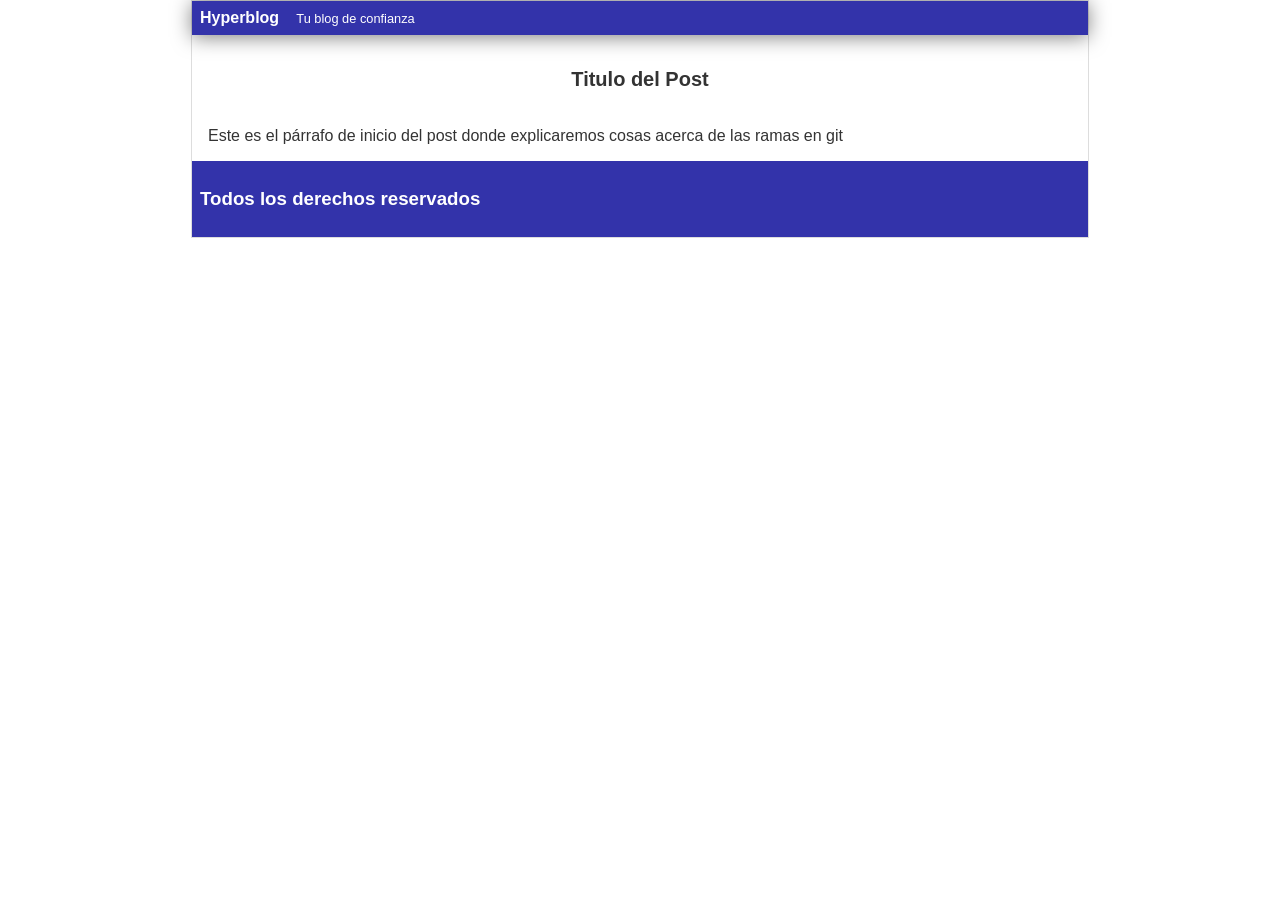
==== blogpost.html @ 8362f724 "gitPlatzi v2.2.0: Primer paso footer" ====
<!DOCTYPE html>
<html lang="en">
<head>
    <meta charset="UTF-8">
    <meta name="viewport" content="width=device-width, initial-scale=1.0">
    <title>Post tilte</title>
    <link rel="stylesheet" href="css/styles.css">
</head>
<body>
    <div id="container">
        <div id="header">
            Hyperblog
            <span id="tagline">Tu blog de confianza</span>
        </div>
        <div id="post">
            <h1>Titulo del Post</h1>
            <p>Este es el párrafo de inicio del post donde explicaremos cosas acerca de las ramas en git</p>
        </div>

        <div id="footer">
            <div id="foot"><h3>Todos los derechos reservados</h3></div>
        </div>
    </div>
    
    
</body>
</html>
---- css/styles.css ----
body {
    color: #333;
    text-align: center;
    font-family: Arial, Helvetica, sans-serif;
    font-size: 16px;
    margin: 0;
    padding: 0;
}

#header {
   background: #33A;
   box-shadow: 0px 2px 20px 0px rgba(0, 0, 0, 0.5);
   color: white;
   font-weight: bold;
   margin: 0;
   padding: 0.5em; 
}

#header #tagline{
    padding: 0 0 0 1em;
    font-weight: normal;
    font-size: 0.8em;
}

#container{
    width: 70%;
    padding: 0;
    text-align: left;
    border: 1px solid #DDD;
    margin: 0 auto;
}

#container h1{
    font-size: 20px;
    text-align: center;
    padding: 1em;
}

#container p{
    margin: 1em;
}

#footer{
    background: #33A;
    margin: 0;
}

#footer #foot{
    color: white;
    padding: 0.5em;
}
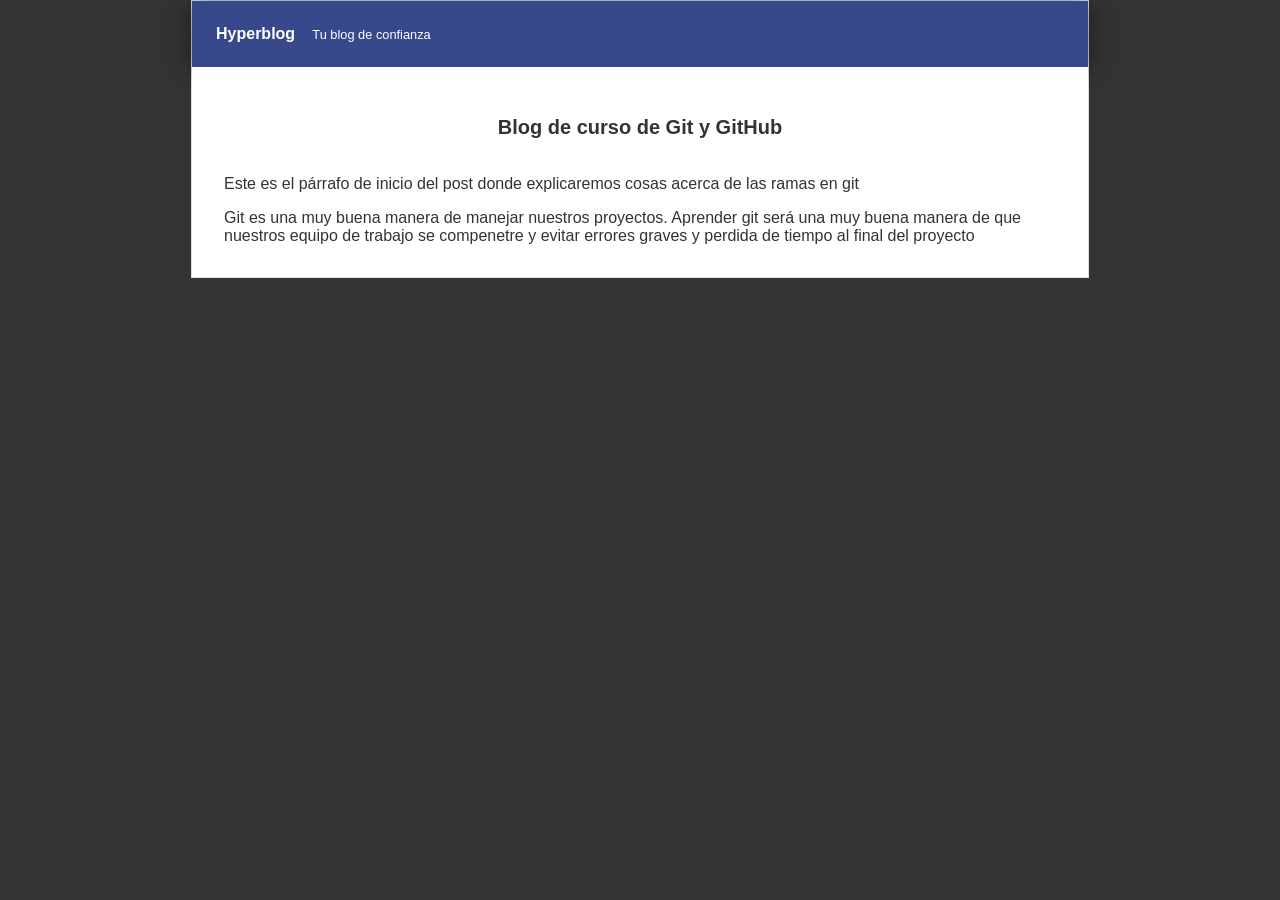
==== commit 4a062de7: "gitPlatzi v2.0.1: base proyecto" ====
--- a/blogpost.html
+++ b/blogpost.html
@@ -3,7 +3,7 @@
 <head>
     <meta charset="UTF-8">
     <meta name="viewport" content="width=device-width, initial-scale=1.0">
-    <title>Post tilte</title>
+    <title>Post tilte 2.0</title>
     <link rel="stylesheet" href="css/styles.css">
 </head>
 <body>
@@ -13,15 +13,13 @@
             <span id="tagline">Tu blog de confianza</span>
         </div>
         <div id="post">
-            <h1>Titulo del Post</h1>
+            <h1>Blog de curso de Git y GitHub</h1>
             <p>Este es el párrafo de inicio del post donde explicaremos cosas acerca de las ramas en git</p>
-        </div>
-
-        <div id="footer">
-            <div id="foot"><h3>Todos los derechos reservados</h3></div>
+            <p>Git es una muy buena manera de manejar nuestros proyectos. Aprender git será una muy buena manera de que nuestros
+                equipo de trabajo se compenetre y evitar errores graves y perdida de tiempo al final del proyecto</p>
         </div>
     </div>
     
     
 </body>
-</html>+</html>
--- a/css/styles.css
+++ b/css/styles.css
@@ -1,25 +1,37 @@
 body {
+    background: #333;
     color: #333;
     text-align: center;
-    font-family: Arial, Helvetica, sans-serif;
+    font-family: Verdana, Geneva, Tahoma, sans-serif;
     font-size: 16px;
     margin: 0;
     padding: 0;
 }
 
 #header {
-   background: #33A;
+   background: #37488b;
    box-shadow: 0px 2px 20px 0px rgba(0, 0, 0, 0.5);
    color: white;
    font-weight: bold;
    margin: 0;
-   padding: 0.5em; 
+   padding: 1.5em; 
+}
+
+#header #logo{
+    width: 50px;
+    vertical-align: middle;
+    padding: 5px;
 }
 
 #header #tagline{
     padding: 0 0 0 1em;
     font-weight: normal;
     font-size: 0.8em;
+}
+
+#post{
+    background: white;
+    padding: 1em;
 }
 
 #container{
@@ -38,14 +50,4 @@
 
 #container p{
     margin: 1em;
-}
-
-#footer{
-    background: #33A;
-    margin: 0;
-}
-
-#footer #foot{
-    color: white;
-    padding: 0.5em;
 }
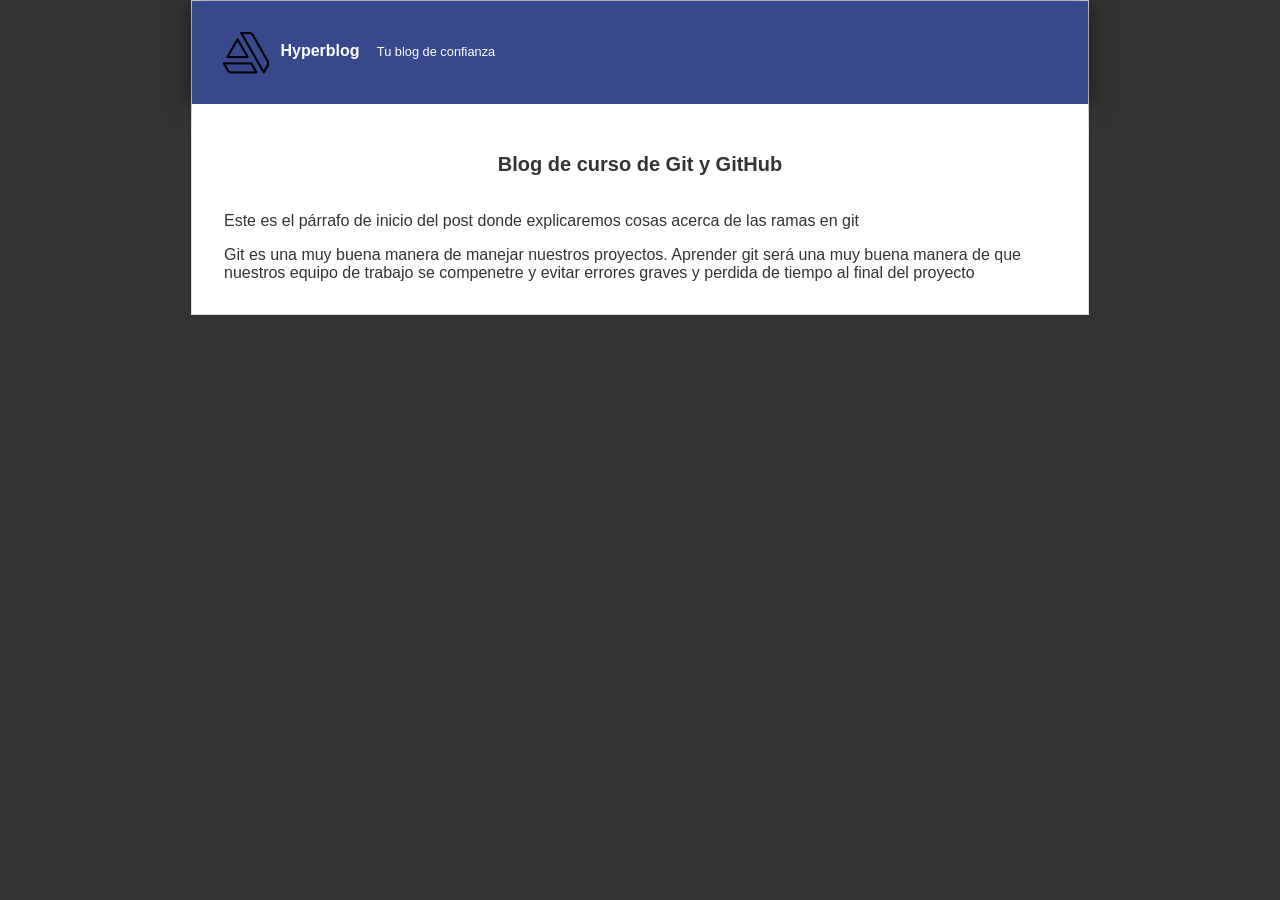
==== commit 6b8235b9: "Merge branch 'header'" ====
--- a/blogpost.html
+++ b/blogpost.html
@@ -9,6 +9,7 @@
 <body>
     <div id="container">
         <div id="header">
+            <img id="logo" src="img/logo-png.png" alt="">
             Hyperblog
             <span id="tagline">Tu blog de confianza</span>
         </div>
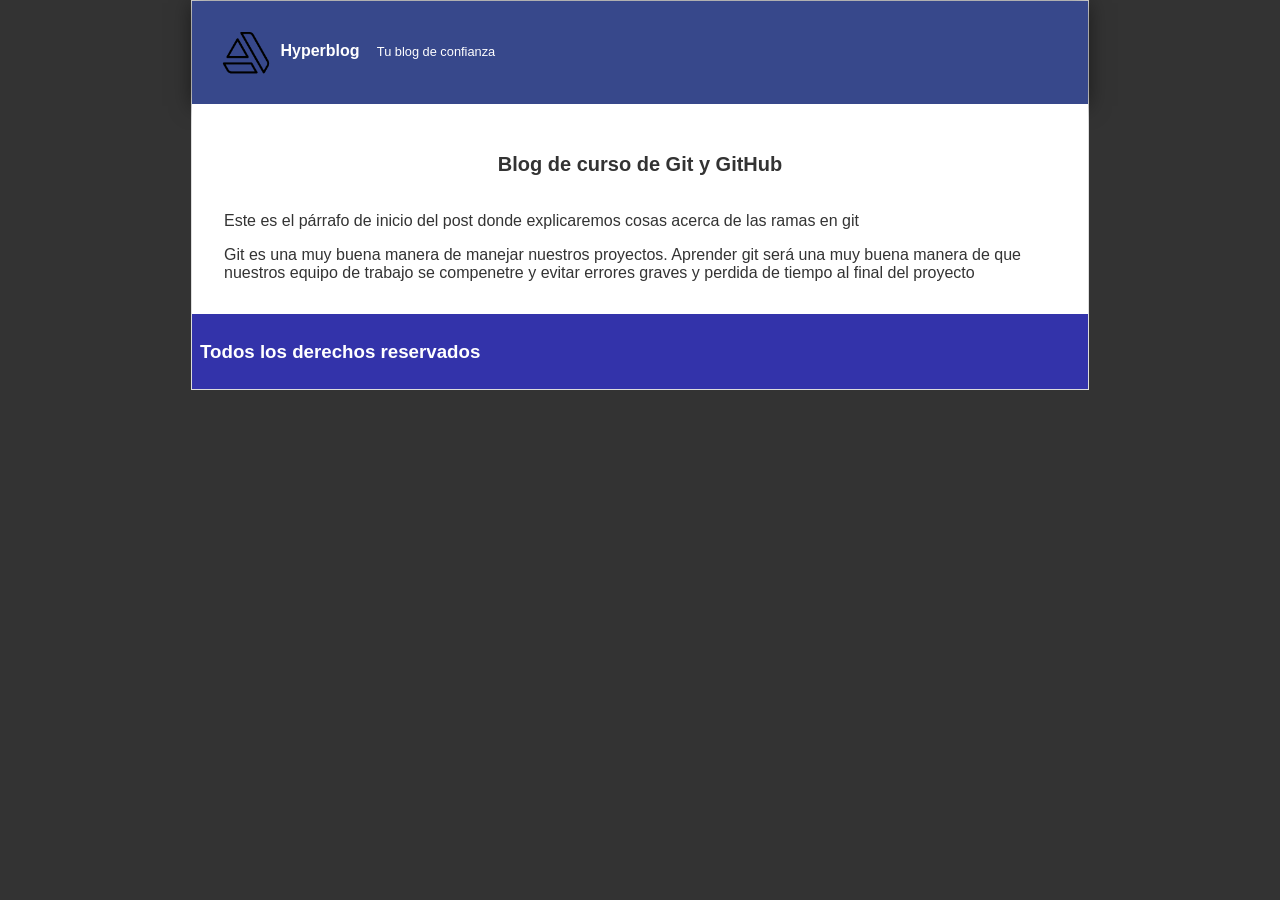
==== commit 34e46851: "Merge branch 'footer'" ====
--- a/blogpost.html
+++ b/blogpost.html
@@ -19,6 +19,10 @@
             <p>Git es una muy buena manera de manejar nuestros proyectos. Aprender git será una muy buena manera de que nuestros
                 equipo de trabajo se compenetre y evitar errores graves y perdida de tiempo al final del proyecto</p>
         </div>
+
+        <div id="footer">
+            <div id="foot"><h3>Todos los derechos reservados</h3></div>
+        </div>
     </div>
     
     
--- a/css/styles.css
+++ b/css/styles.css
@@ -2,7 +2,7 @@
     background: #333;
     color: #333;
     text-align: center;
-    font-family: Verdana, Geneva, Tahoma, sans-serif;
+    font-family: Arial, Helvetica, sans-serif;
     font-size: 16px;
     margin: 0;
     padding: 0;
@@ -50,4 +50,14 @@
 
 #container p{
     margin: 1em;
+}
+
+#footer{
+    background: #33A;
+    margin: 0;
+}
+
+#footer #foot{
+    color: white;
+    padding: 0.5em;
 }
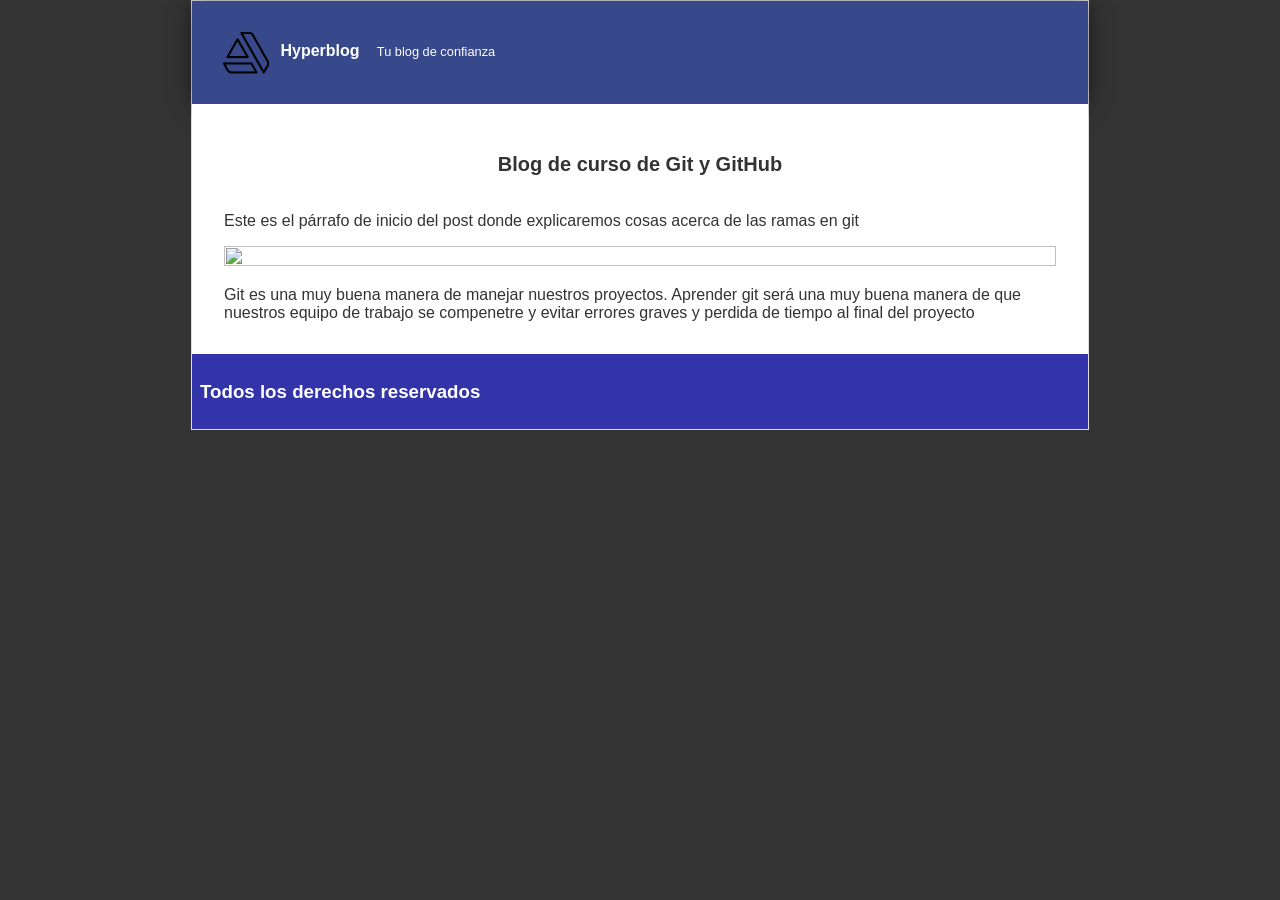
==== commit 94fbc581: "gitPlatzi v2.0.3: imagen en html" ====
--- a/blogpost.html
+++ b/blogpost.html
@@ -16,6 +16,7 @@
         <div id="post">
             <h1>Blog de curso de Git y GitHub</h1>
             <p>Este es el párrafo de inicio del post donde explicaremos cosas acerca de las ramas en git</p>
+            <p><img src="img/cloudComp.jpg" alt=""></p>
             <p>Git es una muy buena manera de manejar nuestros proyectos. Aprender git será una muy buena manera de que nuestros
                 equipo de trabajo se compenetre y evitar errores graves y perdida de tiempo al final del proyecto</p>
         </div>
--- a/css/styles.css
+++ b/css/styles.css
@@ -34,6 +34,12 @@
     padding: 1em;
 }
 
+#post img{
+    width:100%;
+    height: 100%;
+    object-fit: cover;
+}
+
 #container{
     width: 70%;
     padding: 0;
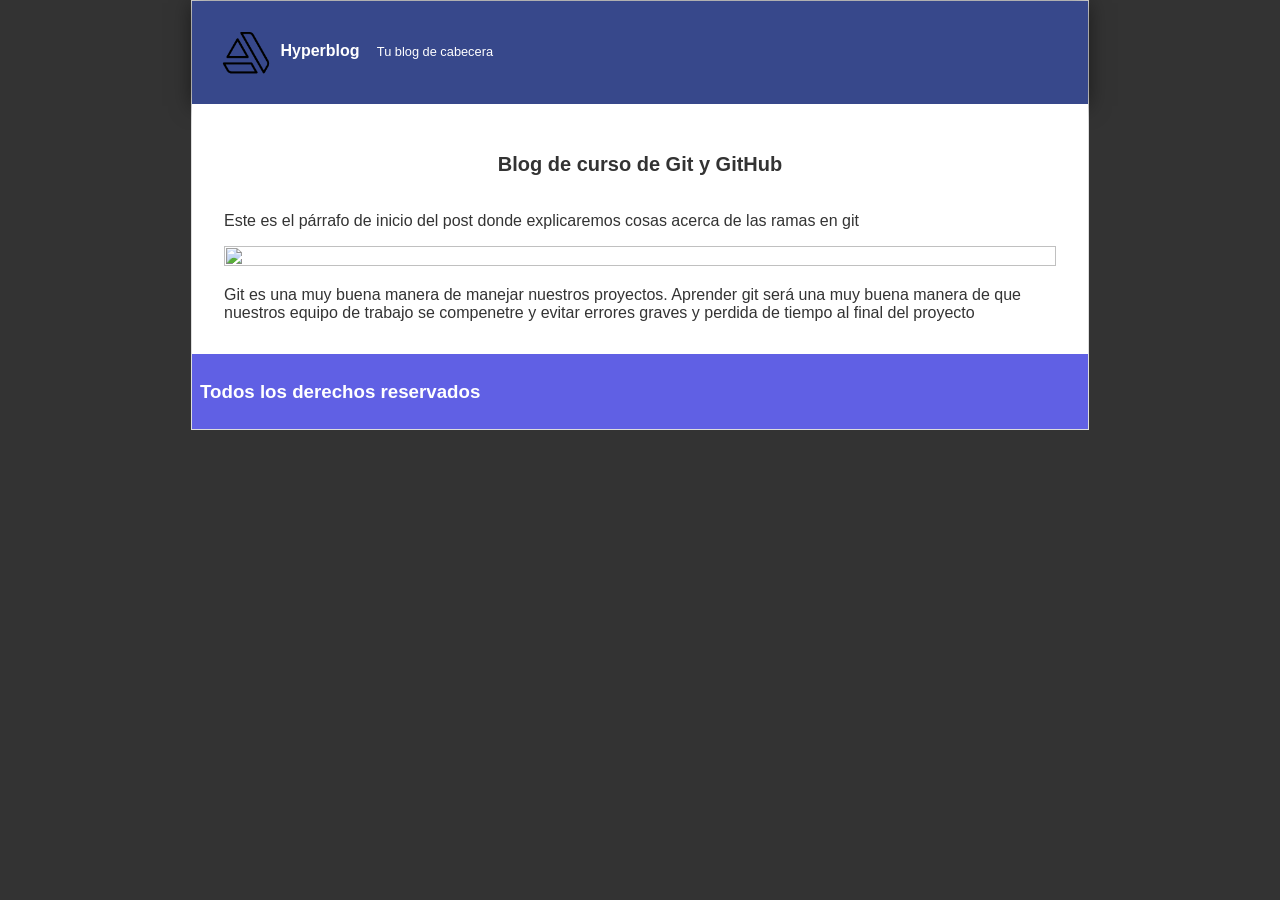
==== commit 9cccea81: "Cambio al tagline y color del footer 1" ====
--- a/blogpost.html
+++ b/blogpost.html
@@ -11,12 +11,12 @@
         <div id="header">
             <img id="logo" src="img/logo-png.png" alt="">
             Hyperblog
-            <span id="tagline">Tu blog de confianza</span>
+            <span id="tagline">Tu blog de cabecera</span>
         </div>
         <div id="post">
             <h1>Blog de curso de Git y GitHub</h1>
             <p>Este es el párrafo de inicio del post donde explicaremos cosas acerca de las ramas en git</p>
-            <p><img src="img/cloudComp.jpg" alt=""></p>
+            <p><img src="https://drive.google.com/uc?id=1ppGnEZBUaDbTVcKbIcwi_RMdWt9ZToqq" alt=""></p>
             <p>Git es una muy buena manera de manejar nuestros proyectos. Aprender git será una muy buena manera de que nuestros
                 equipo de trabajo se compenetre y evitar errores graves y perdida de tiempo al final del proyecto</p>
         </div>
--- a/css/styles.css
+++ b/css/styles.css
@@ -59,7 +59,7 @@
 }
 
 #footer{
-    background: #33A;
+    background: rgb(96, 96, 228);
     margin: 0;
 }
 
